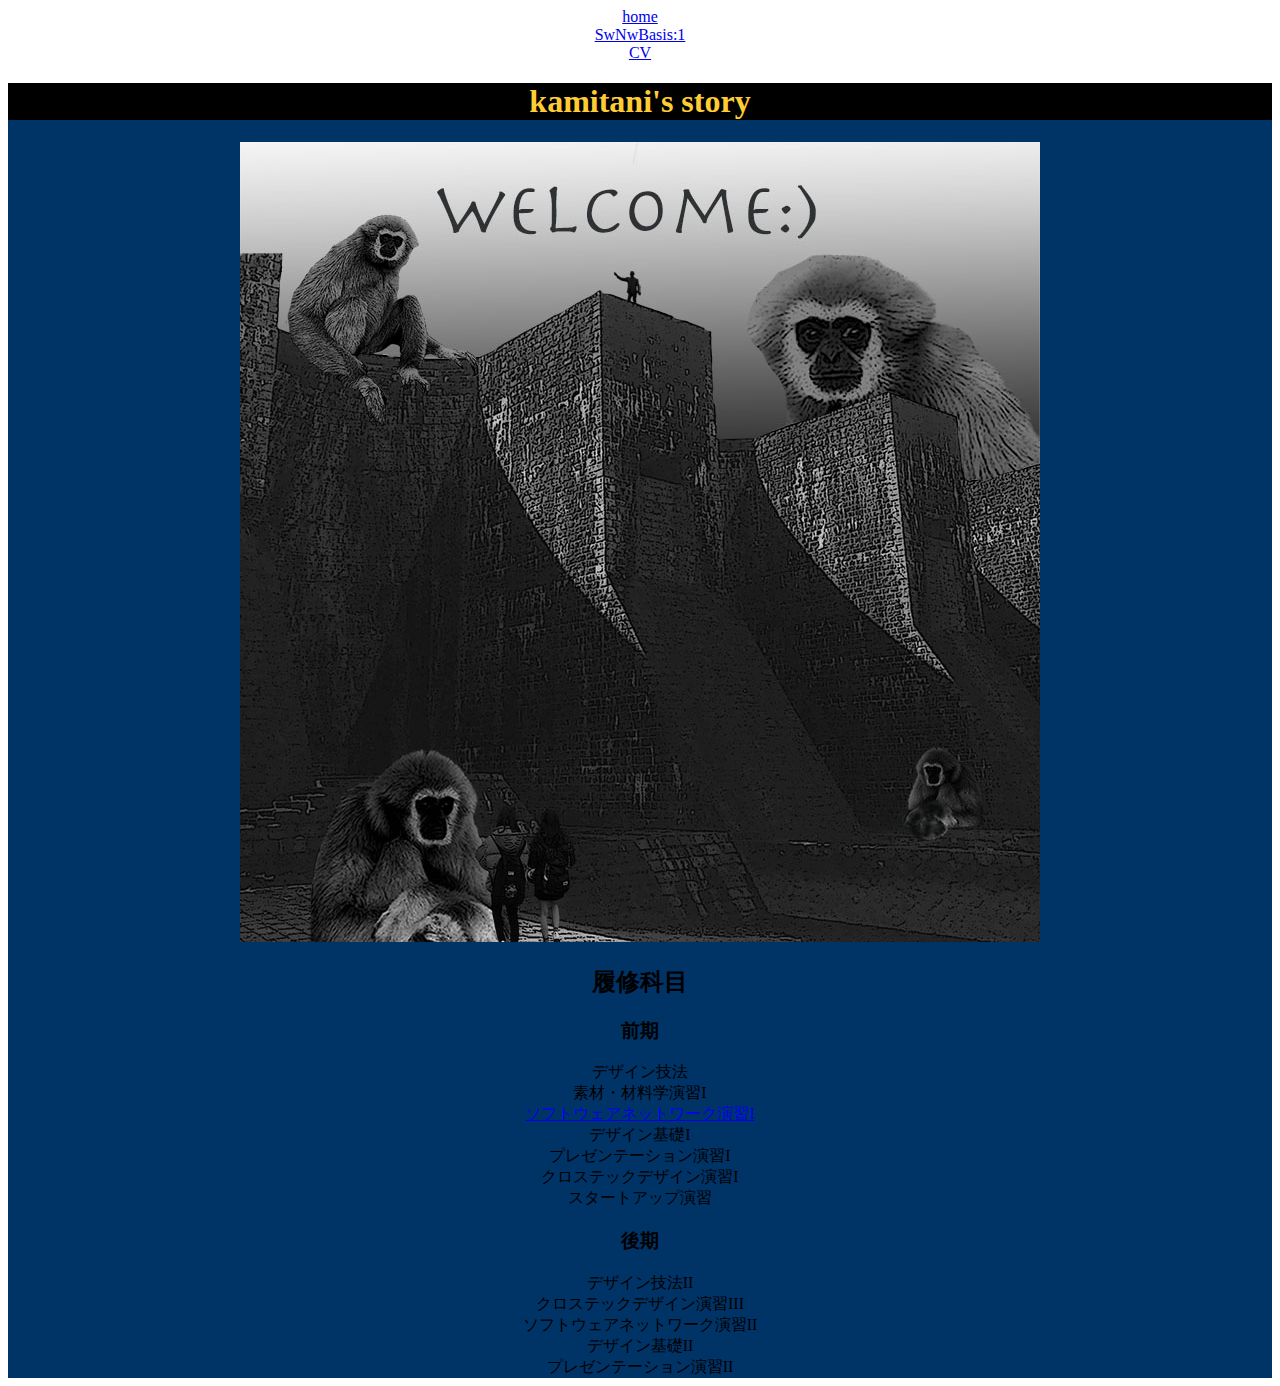
==== index.html @ cb0dd474 "add html files" ====
<!DOCTYPE html>
<html lang="ja" dir="ltr">
  <head>
    <meta charset="utf-8">
    <title>青カビ.jp</title>
    <link rel="stylesheet" href="./assets/css/style.css">
  </head>
  <body>
   <header>
     <nav>
        <li>
          <a href="./index.html">home</a>
        </li>
        <li>
          <a href="./subject/swnw.html">SwNwBasis:1</a>
        </li>
        <li>
          <a href="./cv.html">CV</a>
        </li>
    </nav>
  </header>

<div class="wrapper">

  <main>
    <div class="watasu">
      <h1>kamitani's story</h1>
    </div>


    <div class="img">
      <img src="./assets/images/web課題.jpg" alt="">
    </div>

    <h2>履修科目</h2>
    <h3>前期</h3>

    <li>デザイン技法</li>
    <li>素材・材料学演習I</li>
    <li><a href="file:///Users/kamitaniririka/Desktop/MyFarstWebPage%20/subject/swnw.html">ソフトウェアネットワーク演習I</a></li>
    <li>デザイン基礎I</li>
    <li>プレゼンテーション演習I</li>
    <li>クロステックデザイン演習I</li>
    <li>スタートアップ演習</li>

    <h3>後期</h3>
    <li>デザイン技法II</li>
    <li>クロステックデザイン演習III</li>
    <li>ソフトウェアネットワーク演習II</li>
    <li>デザイン基礎II</li>
    <li>プレゼンテーション演習II</li>

  </main>

  </div>

  </body>
</html>
---- assets/css/style.css ----
@charset "UTF-8";
h1{
  background-color: #000000

}

h1{
  text-align: center;
}

h1{
  color: #FFCC33
}

.wrapper{
  text-align: center;
  font-family: fantasy;
  background-color: #003366

}

.img{
  text-align: center;
}

.watasu{
font-family: fantasy;
  color: #FFCC33

}
h2{
  text-align: center;
}
h3{text-align: center;}
li{text-align: center;}

ul{
  text-align: center;
}
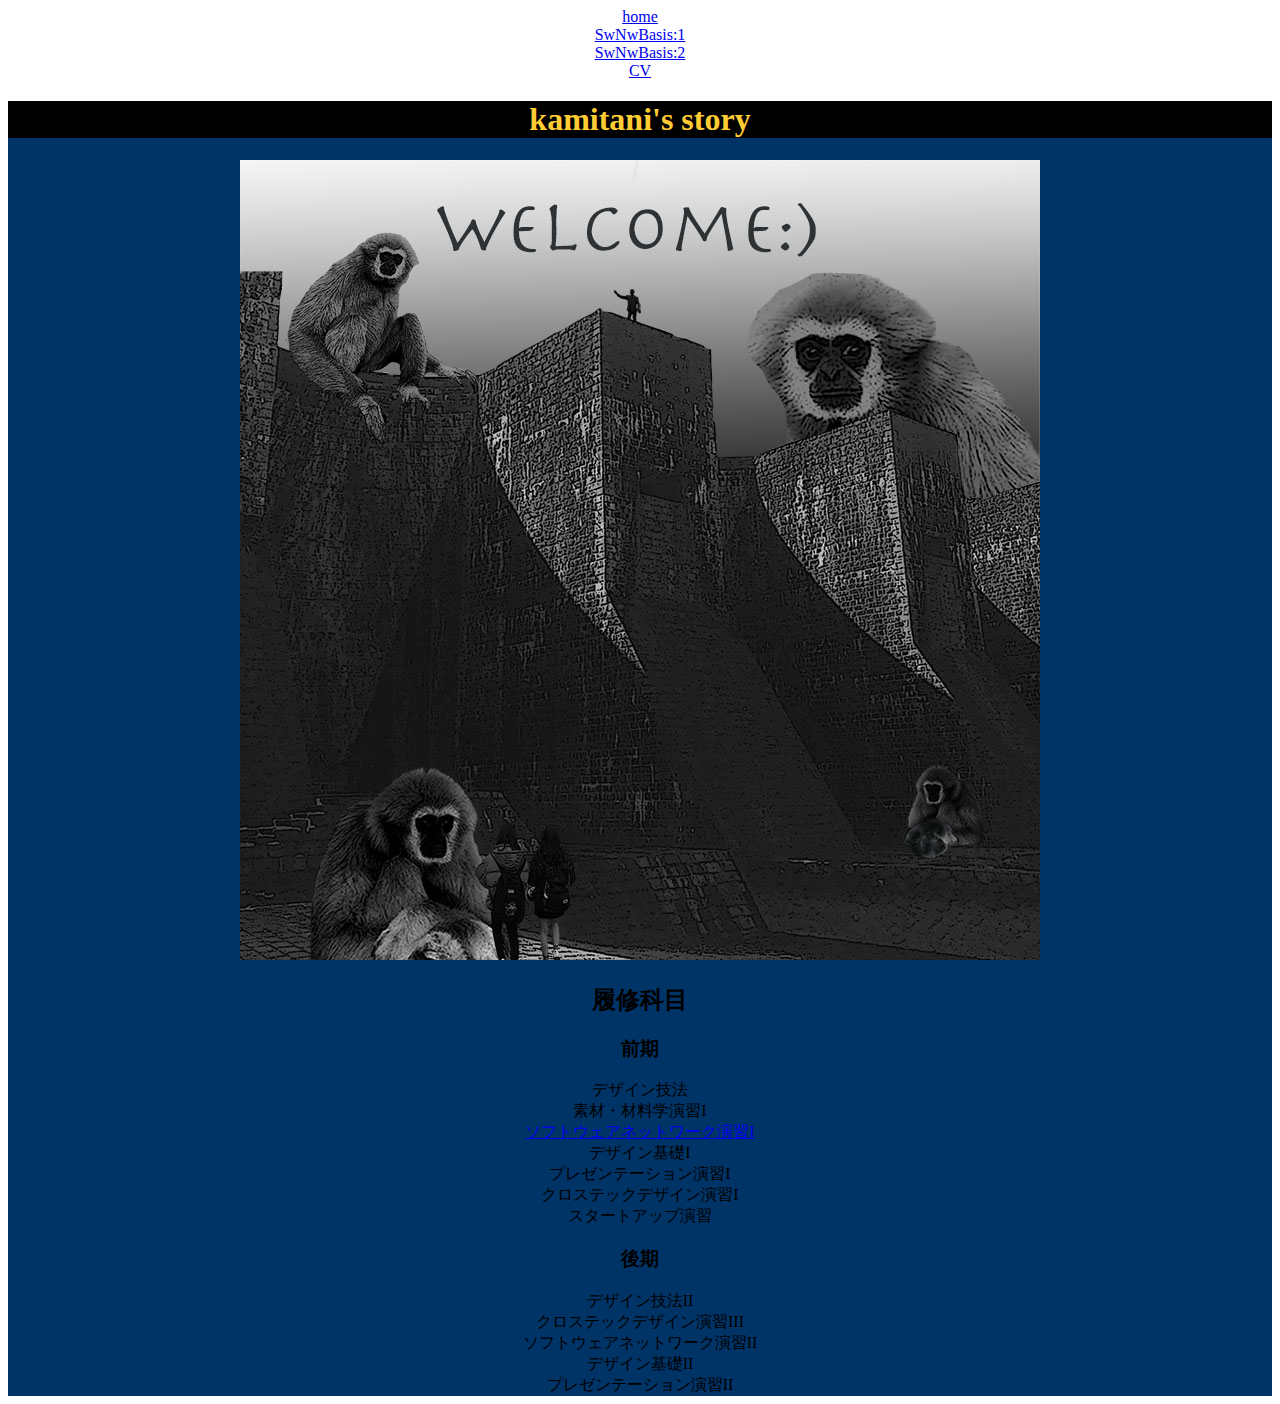
==== commit e34a411a: "add html" ====
--- a/index.html
+++ b/index.html
@@ -15,8 +15,11 @@
           <a href="./subject/swnw.html">SwNwBasis:1</a>
         </li>
         <li>
+        <a href="./subject/swnw2.html">SwNwBasis:2</li>
+        <li>
           <a href="./cv.html">CV</a>
         </li>
+
     </nav>
   </header>
 
@@ -37,7 +40,7 @@
 
     <li>デザイン技法</li>
     <li>素材・材料学演習I</li>
-    <li><a href="file:///Users/kamitaniririka/Desktop/MyFarstWebPage%20/subject/swnw.html">ソフトウェアネットワーク演習I</a></li>
+    <li><a href="https://kuad-xtechdesign.github.io/studyprogress-kamitani0911/subject/swnw.html">ソフトウェアネットワーク演習I</a></li>
     <li>デザイン基礎I</li>
     <li>プレゼンテーション演習I</li>
     <li>クロステックデザイン演習I</li>
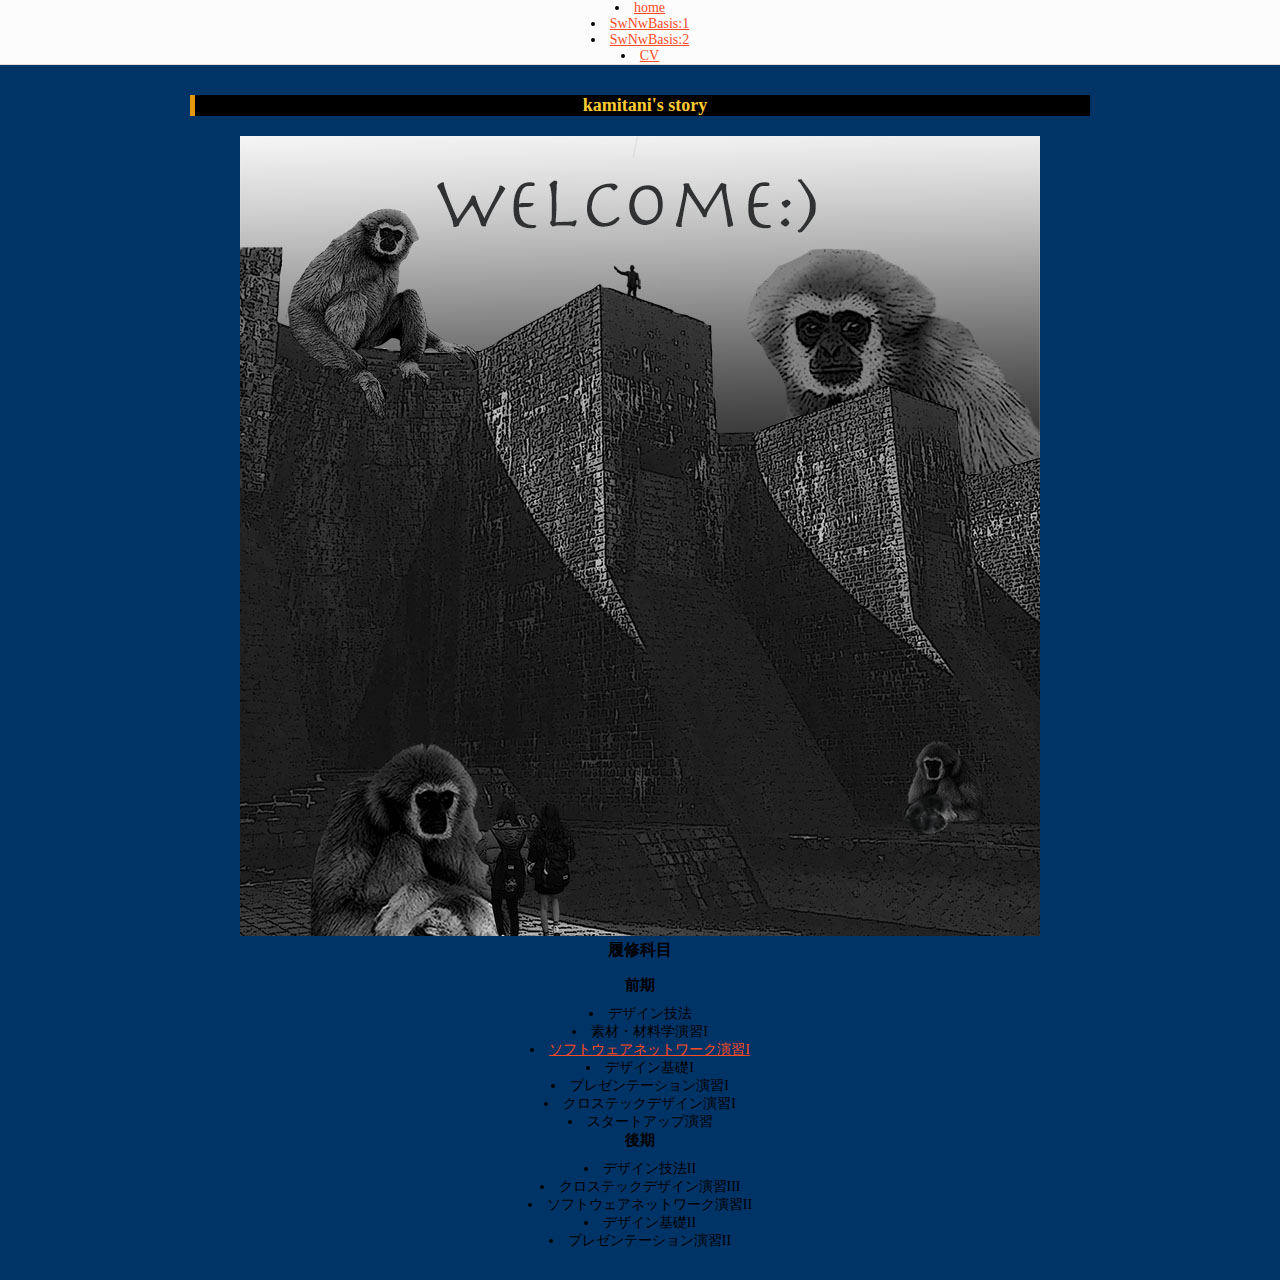
==== commit 0bb659ef: "add html" ====
--- a/index.html
+++ b/index.html
@@ -4,6 +4,9 @@
     <meta charset="utf-8">
     <title>青カビ.jp</title>
     <link rel="stylesheet" href="./assets/css/style.css">
+  <link rel="stylesheet" href="./assets/css/common.css">
+    <link rel="stylesheet" href="./assets/css/custom.css">
+
   </head>
   <body>
    <header>
--- a/assets/css/common.css
+++ b/assets/css/common.css
@@ -0,0 +1,40 @@
+
+
+html{
+  color:  # #161515;
+background: #003366;
+
+font-size: 14px;
+line-height:  1,8;
+}
+
+  *{
+    margin: 0;
+    padding: 0;
+    box-sizing: border-box;
+  }
+
+img {
+  max-width: 100%;
+  height: auto;
+}
+
+a{
+  color: #FF4B23;}
+
+  li{
+    list-style-position: inside;
+  }
+
+
+  .mb_s{
+    margin-bottom: 10px;
+  }
+
+  .mb_m{
+    margin-bottom: 20px;
+  }
+
+  .mb_l{
+    margin-bottom: 40px;
+  }
--- a/assets/css/custom.css
+++ b/assets/css/custom.css
@@ -0,0 +1,200 @@
+h1{
+    font-size: 18px;
+    border-left: #e2970c solid 5px;
+    padding-left: 5px;
+    margin-bottom:20px;
+}
+
+h2{
+    font-size: 16px;
+    margin-bottom:15px;
+}
+
+h3{
+    font-size: 15px;
+    margin-bottom:10px;
+}
+
+html,
+body,
+#wrapper{
+    min-height: 100%;
+}
+
+
+
+@media screen and (min-width:481px) {
+    #wrapper{
+        padding-bottom: 80px;
+    }
+}
+
+@media screen and (max-width:480px) {
+    #wrapper{
+        padding-top: 60px;
+    }
+}
+
+ul,ol{
+    margin-bottom: 10px;
+}
+
+/*======================================================
+header
+======================================================*/
+header {
+    border-bottom: 1px solid #ddd;
+    background-color: #fcfcfc;
+    position:relative;
+}
+
+@media screen and (max-width:480px) {
+    header{
+       position: fixed;
+       width:100%;
+       top:0;
+       z-index: 1;
+    }
+}
+
+
+#main_nav{
+    text-align: center;
+    padding: 20px;
+}
+
+#main_nav li{
+    display:inline-block;
+}
+
+#main_nav li a,
+#main_nav li span{
+    font-size:20px;
+    text-decoration: none;
+    margin:0 20px;
+    padding-bottom: 5px;
+    font-weight: bold;
+}
+
+#main_nav li a:hover,
+#main_nav li span{
+    color:#e2970c;
+
+}
+
+#main_nav li span{
+    border-bottom: 3px solid #e2970c;
+}
+
+
+@media screen and (max-width:480px) {
+    #main_nav{
+        padding: 10px;
+    }
+
+
+    #main_nav li a,
+    #main_nav li span{
+        font-size:15px;
+        margin:0 10px;
+    }
+}
+
+
+/*======================================================
+main
+======================================================*/
+
+main{
+    padding:30px 50px;
+    max-width: 1000px;
+    margin: 0 auto;
+    position: relative;
+    z-index: 0;
+}
+
+@media screen and (max-width:480px) {
+    main{
+        padding:30px 20px;
+    }
+}
+
+
+.main_pic{
+    text-align: center;
+    margin-bottom: 30px;
+}
+
+.sub_pic{
+    display:inline-block;
+    padding: 10px;
+    border: 1px solid #ccc;
+}
+
+.sub_pic img{
+    display:block;
+}
+
+.main_pic img{
+    display: block;
+    margin: 0 auto;
+    border-radius: 10px;
+}
+
+.session,
+.period{
+    margin-bottom: 40px;
+}
+
+.session h2{
+    border-bottom: 1px solid #ddd;
+}
+
+
+.youtube{
+    position:relative;
+    width:100%;
+    padding-top:56.25%;
+    margin-bottom: 20px;
+}
+.youtube iframe{
+    position:absolute;
+    top:0;
+    right:0;
+    width:100%;
+    height:100%;
+}
+
+
+
+body.index_page h1{
+    border: none;
+    text-align: center;
+    font-size: 26px;
+}
+
+/*======================================================
+footer
+======================================================*/
+footer{
+    background-color: #555;
+    color:#fff;
+    font-size: 80%;
+    padding:10px;
+    min-height:80px;
+
+    display: flex;
+    align-items: center;
+    justify-content: center;
+
+
+}
+
+
+@media screen and (min-width:481px) {
+    footer{
+        position: fixed;
+        bottom:0;
+        width:100%;
+    }
+}
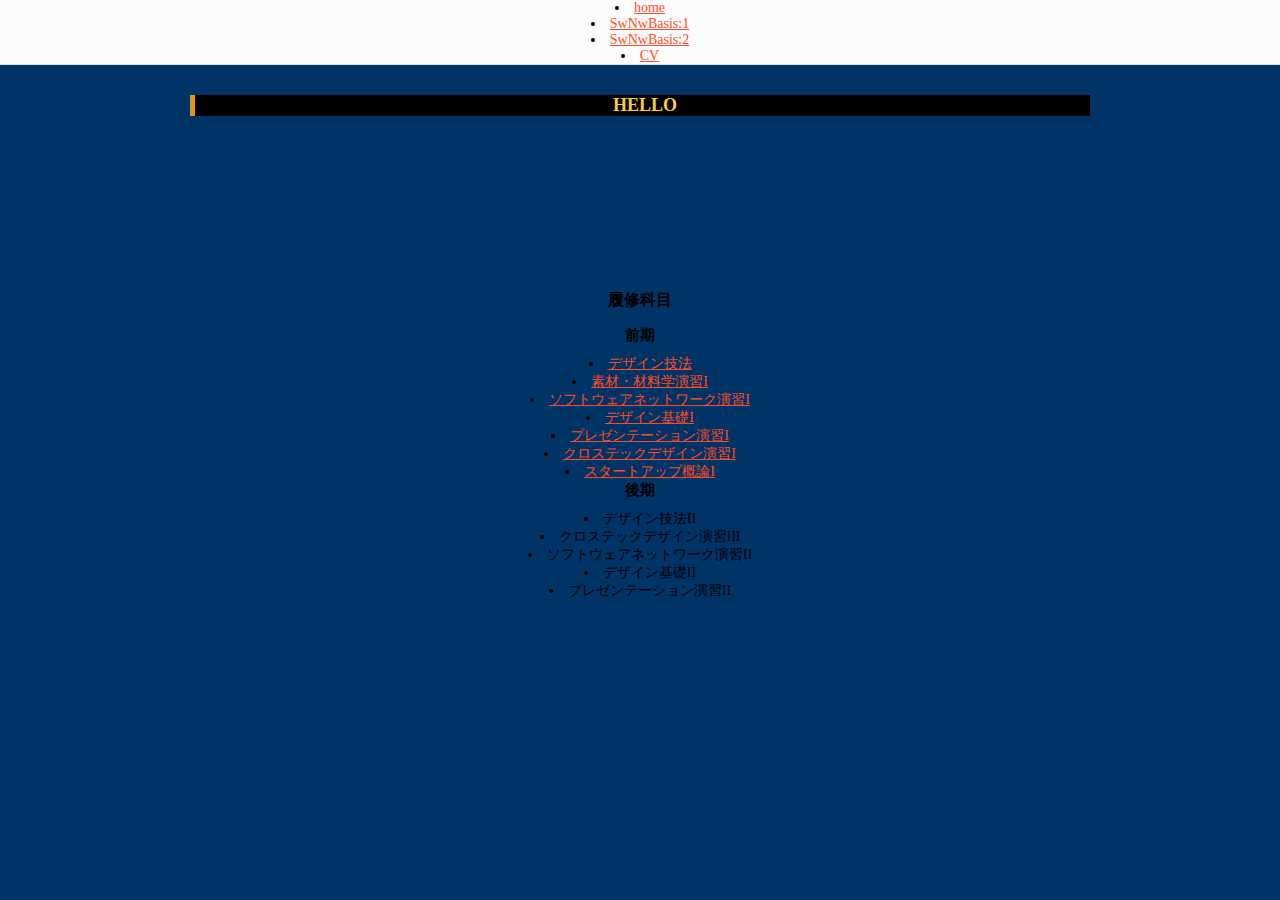
==== commit 1983342f: "add.html" ====
--- a/index.html
+++ b/index.html
@@ -3,10 +3,13 @@
   <head>
     <meta charset="utf-8">
     <title>青カビ.jp</title>
+<div class="nav ph-line-nav">
+
     <link rel="stylesheet" href="./assets/css/style.css">
   <link rel="stylesheet" href="./assets/css/common.css">
     <link rel="stylesheet" href="./assets/css/custom.css">
-
+    <div class="effect"></div>
+</div>
   </head>
   <body>
    <header>
@@ -30,24 +33,26 @@
 
   <main>
     <div class="watasu">
-      <h1>kamitani's story</h1>
+      <h1>HELLO</h1>
     </div>
 
+<div class="video">
 
-    <div class="img">
-      <img src="./assets/images/web課題.jpg" alt="">
-    </div>
+<video autoplay loop muted src="./assets/images/Dancers.mp4"></video>
+</div>
+
+
 
     <h2>履修科目</h2>
     <h3>前期</h3>
 
-    <li>デザイン技法</li>
-    <li>素材・材料学演習I</li>
+    <li><a href="./subject/デザイン技法.html">デザイン技法</a></li>
+    <li><a href="./subject/素材・材料学演習I.html">素材・材料学演習I</a></li>
     <li><a href="https://kuad-xtechdesign.github.io/studyprogress-kamitani0911/subject/swnw.html">ソフトウェアネットワーク演習I</a></li>
-    <li>デザイン基礎I</li>
-    <li>プレゼンテーション演習I</li>
-    <li>クロステックデザイン演習I</li>
-    <li>スタートアップ演習</li>
+    <li><a href="./subject/デザイン基礎I.html">デザイン基礎I</a></li>
+    <li><a href="./subject/プレゼンテーション演習I.html">プレゼンテーション演習I</a></li>
+    <li><a href="./subject/クロステックデザイン演習I.html">クロステックデザイン演習I</a></li>
+    <li><a href="./subject/スタートアップ概論I.html">スタートアップ概論I</a></li>
 
     <h3>後期</h3>
     <li>デザイン技法II</li>
--- a/assets/css/style.css
+++ b/assets/css/style.css
@@ -1,4 +1,63 @@
 @charset "UTF-8";
+
+
+
+.nav {
+  overflow: hidden;
+  position: relative;
+  width: 480px; }
+  .nav a {
+    display: block;
+    position: relative;
+    float: left;
+    padding: 1em 0 2em;
+    width: 25%;
+    text-decoration: none;
+    color: #393939;
+    transition: .7s; }
+    .nav a:hover {
+      color: #c6342e; }
+.effect {
+  position: absolute;
+  left: -12.5%;
+  transition: 0.7s ease-in-out; }
+.nav a:nth-child(1):hover ~ .effect {
+  left: 12.5%; /* the middle of the first <a> */}
+.nav a:nth-child(2):hover ~ .effect {
+  left: 37.5%;  /* the middle of the second <a> */ }
+.nav a:nth-child(3):hover ~ .effect {
+  left: 62.5%; /* the middle of the third <a> */}
+.nav a:nth-child(4):hover ~ .effect {
+  left: 87.5%; /* the middle of the forth <a> */}
+
+
+.ph-dot-nav:after {
+  content: "";
+  display: block;
+  position: absolute;
+  width: 100%;
+  height: 1px;
+  background: #c6342e;
+  bottom: 40px; }
+.ph-dot-nav a:after {
+  content: "";
+  position: absolute;
+  width: 4px;
+  height: 4px;
+  bottom: 38px;
+  left: 50%;
+  margin-left: -2px;
+  background: #c6342e;
+  border-radius: 100%; }
+.ph-dot-nav .effect {
+  width: 10px;
+  height: 10px;
+  bottom: 36px;
+  margin-left: -5px;
+  background: #c6342e;
+  border-radius: 100%; }
+
+
 h1{
   background-color: #000000
 
@@ -37,3 +96,11 @@
 ul{
   text-align: center;
 }
+
+.video{
+  text-align: center;
+}
+
+.movie{
+  text-align: center;
+}
